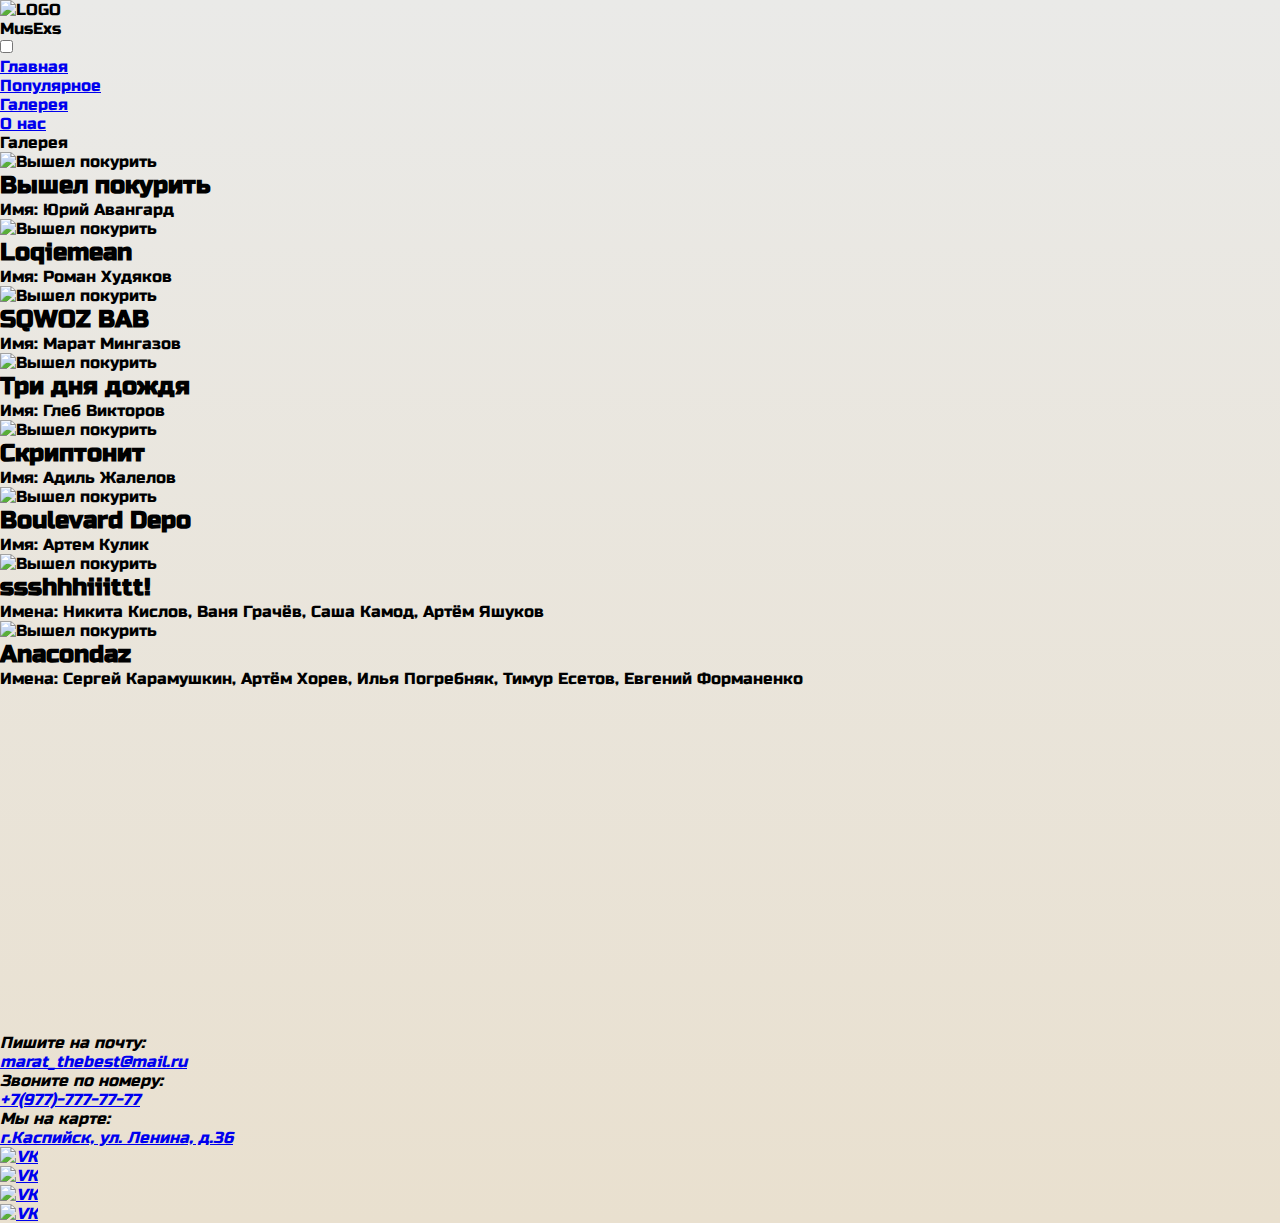
==== gallery.html @ b3551881 "Update gallery.html" ====
<!DOCTYPE html>
<html lang="en">
<head>
    <meta charset="UTF-8">
    <link rel="stylesheet" href="styles/header.css">
    <link rel="stylesheet" href="styles/main.css">
    <link rel="stylesheet" href="styles/footer.css">
    <link rel="stylesheet" href="styles/gallery.css">
    <link rel="preconnect" href="https://fonts.googleapis.com">
    <link rel="preconnect" href="https://fonts.gstatic.com" crossorigin>
    <link href="https://fonts.googleapis.com/css2?family=Russo+One&display=swap" rel="stylesheet">
    <meta http-equiv="X-UA-Compatible" content="IE=edge">
    <meta name="viewport" content="width=device-width, initial-scale=1.0">
    <title>MusExs</title>
    <link rel="icon" type="image/png" href="images/icon.png">
</head>
<body>
    <div class="smooth">
    <header>
       <div class="logo">
            <img src="images/logo.png" alt="LOGO">
            <p class="logo_name">MusExs</p>
       </div>
        <nav class="nav-menu">
            <input type="checkbox" id="check-menu">
            <label for="check-menu" class="lab">
            <div class="burger-line first"></div>
            <div class="burger-line second"></div>
            <div class="burger-line third"></div>
            <div class="burger-line fourth"></div>
            </label>
            <ul class="nav-links">
                <li><a href="index.html" title="На главную">Главная</a></li>
                <li><a href="popular.html" title="Популярное">Популярное</a></li>
                <li><a href="gallery.html" title="Галерея">Галерея</a></li>
                <li><a href="about.html" title="О нас">О нас</a></li>
            </ul>
        </nav> 
    </header>
    </div>
    <main>
        <p class="parad">Галерея</p>
        <div class="gallery2">
            <div class="gallery_block smoke">
                <img src="images/go_smoked.jpg" alt="Вышел покурить">
                <div class="block_name">
                    <div class="name">
                        <h2>Вышел покурить</h2>
                        <p>Имя: Юрий Авангард</p>
                    </div>
                </div>
            </div>

            <div class="gallery_block loqiemean">
                <img src="images/loqiemean.jpg" alt="Вышел покурить">
                <div class="block_name">
                    <div class="name">
                        <h2>Loqiemean</h2>
                        <p>Имя: Роман Худяков</p>
                    </div>
                </div>
            </div>

            <div class="gallery_block sqwoz">
                <img src="images/sqwoz-bab.jpg" alt="Вышел покурить">
                <div class="block_name">
                    <div class="name">
                        <h2>SQWOZ BAB</h2>
                        <p>Имя: Марат Мингазов</p>
                    </div>
                </div>
            </div>

            <div class="gallery_block rain">
                <img src="images/three_days_rain.jpeg" alt="Вышел покурить">
                <div class="block_name">
                    <div class="name">
                        <h2>Три дня дождя</h2>
                        <p>Имя: Глеб Викторов</p>
                    </div>
                </div>
            </div>

            <div class="gallery_block scrip">
                <img src="images/scrip.jpg" alt="Вышел покурить">
                <div class="block_name">
                    <div class="name">
                        <h2>Скриптонит</h2>
                        <p>Имя: Адиль Жалелов</p>
                    </div>
                </div>
            </div>

            <div class="gallery_block depo">
                <img src="images/depo.jpg" alt="Вышел покурить">
                <div class="block_name">
                    <div class="name">
                        <h2>Boulevard Depo</h2>
                        <p>Имя: Артем Кулик</p>
                    </div>
                </div>
            </div>

            <div class="gallery_block shit">
                <img src="images/ssshhhiiittt.jpg" alt="Вышел покурить">
                <div class="block_name">
                    <div class="name">
                        <h2>ssshhhiiittt!</h2>
                        <p>Имена: Никита Кислов, Ваня Грачёв, Саша Камод, Артём Яшуков</p>
                    </div>
                </div>
            </div>

            <div class="gallery_block anacondaz">
                <img src="images/anacondaz.jpeg" alt="Вышел покурить">
                <div class="block_name">
                    <div class="name">
                        <h2>Anacondaz</h2>
                        <p>Имена: Сергей Карамушкин, Артём Хорев, Илья Погребняк, Тимур Есетов, Евгений Форманенко</p>
                    </div>
                </div>
            </div>
        </div>
    </main>
    <footer>
        <address>
            <div class = "all_info">
                <div class = "info">
                    <a>Пишите на почту:</a><br>
                    <a class="info_pro" href = "mailto:marat_thebest@mail.ru&body = Привет">marat_thebest@mail.ru</a>
                </div>
                <div class = "info">
                    <a>Звоните по номеру:</a><br>
                    <a class="info_pro" href = "tel: 89777777777">+7(977)-777-77-77</a>
                </div>
                <div class = "info">
                        <a>Мы на карте:</a><br>
                        <a class="info_pro" href = "https://www.google.com/maps/place/ул.+Ленина,+36,+Каспийск,+Респ.+Дагестан,+368300/data=!4m2!3m1!1s0x404ea87c94723151:0xfe02a0bf47e9bc2c?sa=X&ved=2ahUKEwjLk_qB6rP6AhWFqIsKHQsSDsAQ8gF6BAgJEAE" target="_blank">г.Каспийск, ул. Ленина, д.36</a>                    
                </div>
            </div>
            <div class="networks">
                <div class="social">
                    <span></span>
                    <a href="#"><img width = 45 src="images/VK.png" alt="VK"></a>
                </div>
                <div class="social">
                    <span></span>
                    <a href="#"><img width = 45 src="images/insta.png" alt="VK"></a>
                </div>
                <div class="social">
                    <span></span>
                    <a href="#"><img width = 45 src="images/tg.png" alt="VK"></a>
                </div>
                <div class="social">
                    <span></span>
                    <a href="#"><img width = 45 src="images/twitter.png" alt="VK"></a>
                </div>
            </div>
        </address>
    </footer>
</body>
</html>
---- styles/main.css ----
:root {
    --white: #eaeae8;
    --white2: #e9e0cf;
    --lightred: #b40220;
    --red: #420c1a;
    --darkgrey: #454140;
}
*{
    @import url('https://fonts.googleapis.com/css2?family=Russo+One&display=swap');
    margin: 0%;
    padding: 0%;
    font-family: Russo One, 'Times New Roman';
    box-sizing: border-box;
    
}
body{
    background: linear-gradient(180deg, var(--white), var(--white2));
}
main{
    min-height: 100vh;
}
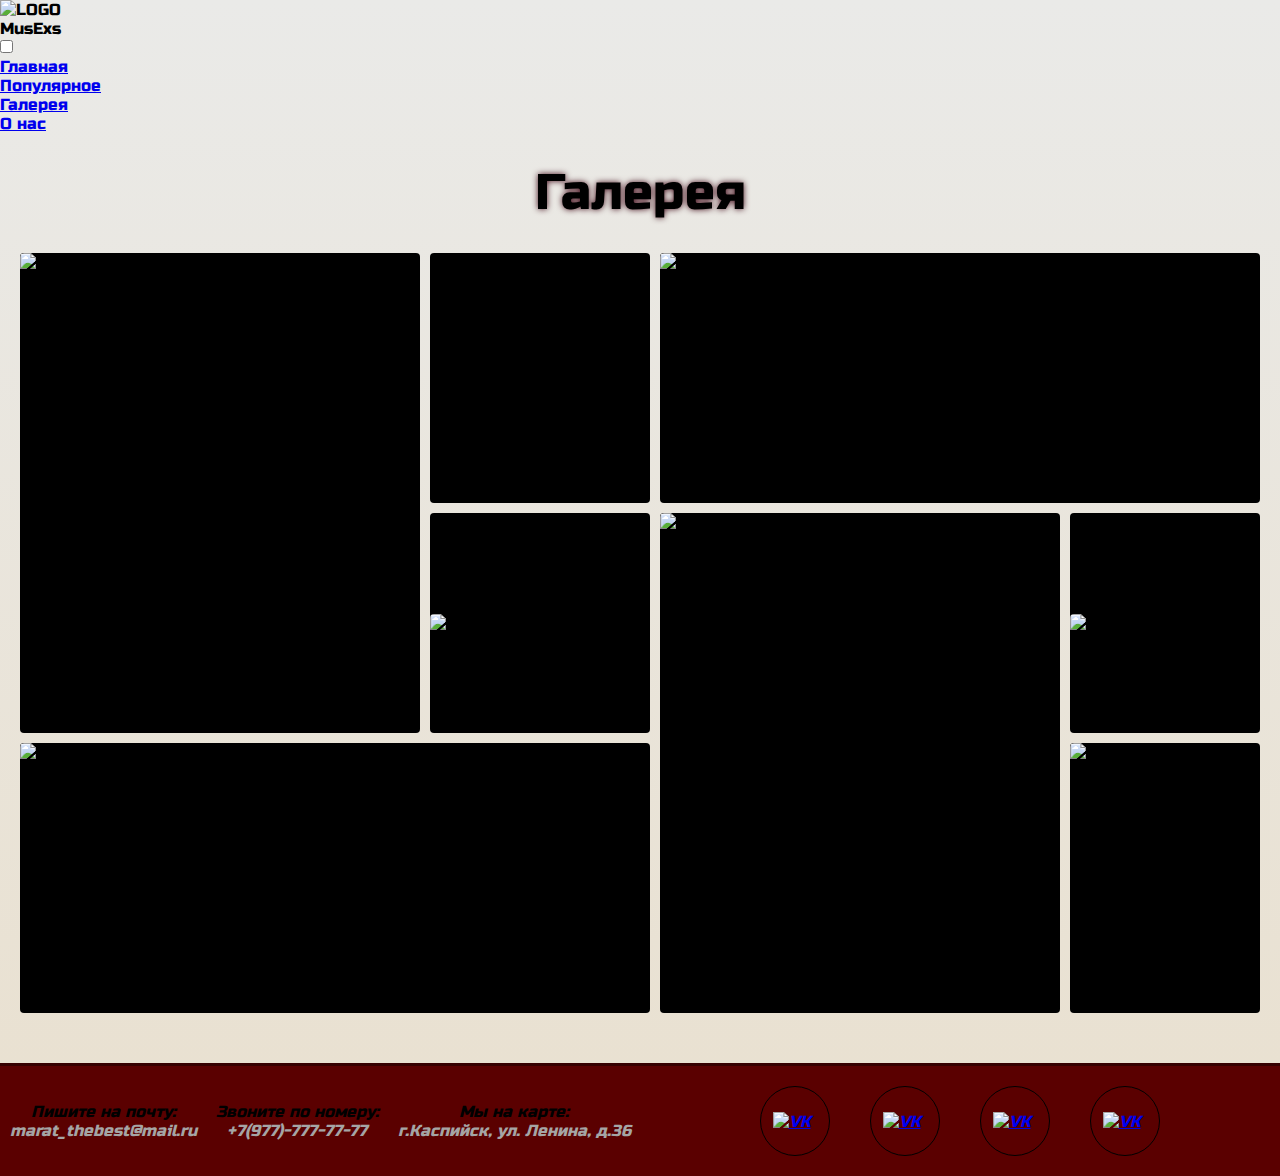
==== commit ffc772ed: "Update gallery.html" ====
--- a/gallery.html
+++ b/gallery.html
@@ -1,7 +1,7 @@
 <!DOCTYPE html>
 <html lang="en">
 <head>
-    <meta charset="UTF-8">
+    
     <link rel="stylesheet" href="styles/header.css">
     <link rel="stylesheet" href="styles/main.css">
     <link rel="stylesheet" href="styles/footer.css">
--- a/styles/footer.css
+++ b/styles/footer.css
@@ -0,0 +1,113 @@
+address{
+    display: grid;
+    grid-template-columns: repeat(2, 1fr);
+    padding-bottom: 20px;
+    padding-top: 20px;
+}
+.all_info{
+    display: flex;
+    justify-content: space-around;
+    position: relative;
+    bottom: 0%;
+    width: 100%;
+    align-items: center;
+}
+footer{
+    background-color: rgb(90, 0, 0);
+    border-top: 3px solid rgb(54, 0, 0) ;
+}
+.info{
+    text-align: center;
+    color: rgb(0, 0, 0);
+}
+.info_pro{
+    text-decoration: none;
+    color: rgb(165, 165, 165);
+}
+.info_pro:hover{
+    text-decoration: underline;
+}
+.networks{
+    display: flex;
+    align-content: center;
+    flex-direction: row;
+    flex-wrap: wrap;
+    align-items: center;
+    justify-content: center;
+}
+.social{
+    margin: 0 20px;
+    display: flex;
+    justify-content: center;
+    align-items: center;
+    align-content: center;
+    width: 70px;
+    height: 70px;
+    overflow: hidden;
+    border: 0.2px solid #000;
+    border-radius: 50%;
+}
+.social img{
+    display: block;
+    margin: 30px;
+    z-index: 2;
+}
+.social a{
+    z-index: 0;
+}
+.social span{
+    position: relative;
+}
+.social span::before{
+    content: '';
+    position: absolute;
+    top: -120px;
+    right: -95px;
+    width: 88px;
+    height: 80px;
+    background-color: #fff;
+    transition: .5s;
+}
+.networks .social:nth-child(1) span:before{
+    background: linear-gradient(315deg, #2f00ff,rgba(255, 255, 255, 0.64));
+}
+.networks .social:nth-child(2) span:before{
+    background: linear-gradient(45deg, #ffff00,rgb(255, 2, 162));
+}
+.networks .social:nth-child(3) span:before{
+    background: linear-gradient(45deg, #1d4ca3,rgb(255, 2, 162));
+}
+.networks .social:nth-child(4) span:before{
+    background: linear-gradient(315deg, #00ffee,rgba(255, 255, 255, 0.64));
+}
+.social:hover span::before{
+    transform: translateY(80px);
+}
+@media (max-width: 1150px){
+    address{
+        grid-template-columns: none;
+        grid-template-rows: repeat(2,1fr);
+    }
+    .all_info{
+        display: grid;
+        grid-template-columns: repeat(3, 1fr);
+        row-gap: 30px;
+        /* margin-bottom: 30px; */
+    }
+}
+@media (max-width: 768px){
+    .all_info{
+        grid-template-columns: none;
+        grid-template-rows: repeat(3, 1fr);
+        margin-bottom: 20px;
+    }
+    .networks{
+        display: grid;
+        grid-template-rows: repeat(2, 1fr);
+        grid-template-columns: repeat(2, 100px);
+        row-gap: 30px;
+        justify-content: center;
+        justify-items: center;
+        align-items: center;
+    }
+}
--- a/styles/gallery.css
+++ b/styles/gallery.css
@@ -0,0 +1,258 @@
+.parad{
+    font-size: 50px;
+    margin: 30px;
+    text-align: center;
+    filter: drop-shadow(0px 0px 3px var(--red));
+}
+.block_name{
+    position: absolute;
+    top: 190px;
+    left: 10px;
+    right: 10px;
+    bottom: 10px;
+    flex-wrap: nowrap;
+    opacity: 0;
+    transition: .5s;
+}
+.gallery_thing:hover .block_name{
+    opacity: 1;
+}
+.rain .block_name{
+    top: 380px;
+    left: 30px;
+}
+.anacondaz .block_name{
+    top: 180px;
+    left: 20px;
+}
+.rain .block_name h2{
+    font-size: 32px;
+}
+.rain .block_name p{
+    font-size: 18px;
+}
+.sqwoz .block_name{
+    top: 160px;
+}
+.scrip .block_name{
+    top: 200px;
+}
+.depo .block_name{
+    top: 410px;
+    left: 30px;
+}
+.smoke .block_name{
+    width: 180px;
+    top: 160px;
+    left: 10px;
+}
+.depo .block_name h2{
+    font-size: 32px;
+}
+.depo .block_name p{
+    font-size: 18px;
+}
+.name{
+    color:rgb(195, 195, 195);
+}
+.name h2{
+    font-size: 20px;
+    margin-bottom: 5px;
+}
+.name p{
+    font-size: 15px;
+}
+.gallery_block:hover img{
+    transform: scale(1.2);
+    filter: blur(1px);
+    opacity: .5;
+}
+.gallery_block:hover .block_name{
+    opacity: 1;
+}
+.gallery2{
+    justify-content: center;
+    justify-items: center;
+    align-items: center;
+    align-content: center;
+    display: grid;
+    overflow: hidden;
+    grid-template-columns: 400px 220px 400px 190px;
+    grid-template-rows: 250px 220px 270px;
+    grid-template-areas: 
+    "three loqiemean shit shit"
+    "three sqwoz depo smoke"
+    "anacondaz anacondaz depo scrip";
+    column-gap: 10px;
+    row-gap: 10px;
+    margin-bottom: 30px;
+}
+.gallery_block img{
+    width: 100px;
+    border-radius: 4px;
+    transition: .5s;
+}
+.shit{
+    grid-area: shit;
+}
+.shit img{
+    width: 100%;
+    height: 100%;
+}
+.sqwoz{
+    grid-area: sqwoz;
+}
+.sqwoz img{
+    width: 100%;
+}
+.depo{
+    grid-area: depo;
+}
+.depo img{
+    width: 100%;
+    height: 100%;
+}
+.smoke{
+    grid-area: smoke;
+}
+.smoke img{
+    width: 120%;
+}
+.anacondaz{
+    grid-area: anacondaz;
+}
+.anacondaz img{
+    height: 100%;
+    width: 100%;
+}
+.scrip{
+    grid-area: scrip;
+}
+.scrip img{
+    width: 190%;
+    height: 100%;
+}
+.loqiemean{
+    grid-area: loqiemean;
+}
+.loqiemean img{
+    width: 300px;
+    height: 300px;
+}
+.rain{
+    grid-area: three;
+}
+.rain img{
+    height: 100%;
+    width: 100%;
+}
+.gallery_block{
+    height: 100%;
+    width: 100%;
+    display: flex;
+    position: relative;
+    align-items: center;
+    justify-content: center;
+    cursor: pointer;
+    overflow: hidden;
+    border-radius: 4px;
+    background-color: black;
+}
+@media (max-width: 1150px){
+    .gallery2{
+        grid-template-columns: 400px 250px;
+        grid-template-rows: 210px 190px 300px 240px 180px 300px;
+        grid-template-areas: 
+        "three loqiemean"
+        "three sqwoz"
+        "anacondaz anacondaz"
+        "depo smoke"
+        "depo scrip"
+        "shit shit";
+    }
+    .block_name{
+        top: 120px;
+        bottom: 0;
+    }
+    .depo .block_name{
+        top: 330px;
+        left: 20px;
+    }
+    .smoke .block_name{
+        top: 160px;
+        width: 100%;
+    }
+    .rain .block_name{
+        top: 310px;
+        left: 20px;
+    }
+    .scrip .block_name{
+        top: 110px;
+        left: 10px;
+    }
+    .loqiemean .block_name{
+        top: 150px;
+        left: 10px;
+    }
+    .sqwoz .block_name{
+        top: 120px;
+    }
+    .anacondaz .block_name{
+        top: 210px;
+    }
+    .shit .block_name{
+        top: 220px;
+    }
+}
+@media (max-width: 768px){
+    .gallery2{
+        grid-template-columns: 150px 150px;
+        grid-template-rows: 340px 200px 200px 350px 200px 200px;
+        grid-template-areas: 
+        "three three"
+        "loqiemean sqwoz"
+        "anacondaz anacondaz"
+        "depo depo"
+        "smoke scrip"
+        "shit shit";
+    }
+    .block_name{
+        top: 120px;
+        bottom: 0;
+    }
+    .depo .block_name{
+        top: 260px;
+        left: 20px;
+    }
+    .smoke .block_name{
+        top: 100px;
+        width: 100%;
+    }
+    .rain .block_name{
+        top: 260px;
+        left: 20px;
+    }
+    .scrip .block_name{
+        top: 120px;
+        left: 10px;
+    }
+    .loqiemean .block_name{
+        top: 120px;
+        left: 10px;
+    }
+    .sqwoz .block_name{
+        top: 120px;
+    }
+    .anacondaz .block_name{
+        top: 110px;
+    }
+    .shit .block_name{
+        top: 130px;
+    }
+    .sqwoz img{
+        width: 134%;
+    }
+    .smoke img{
+        width: 134%;
+    }
+}
